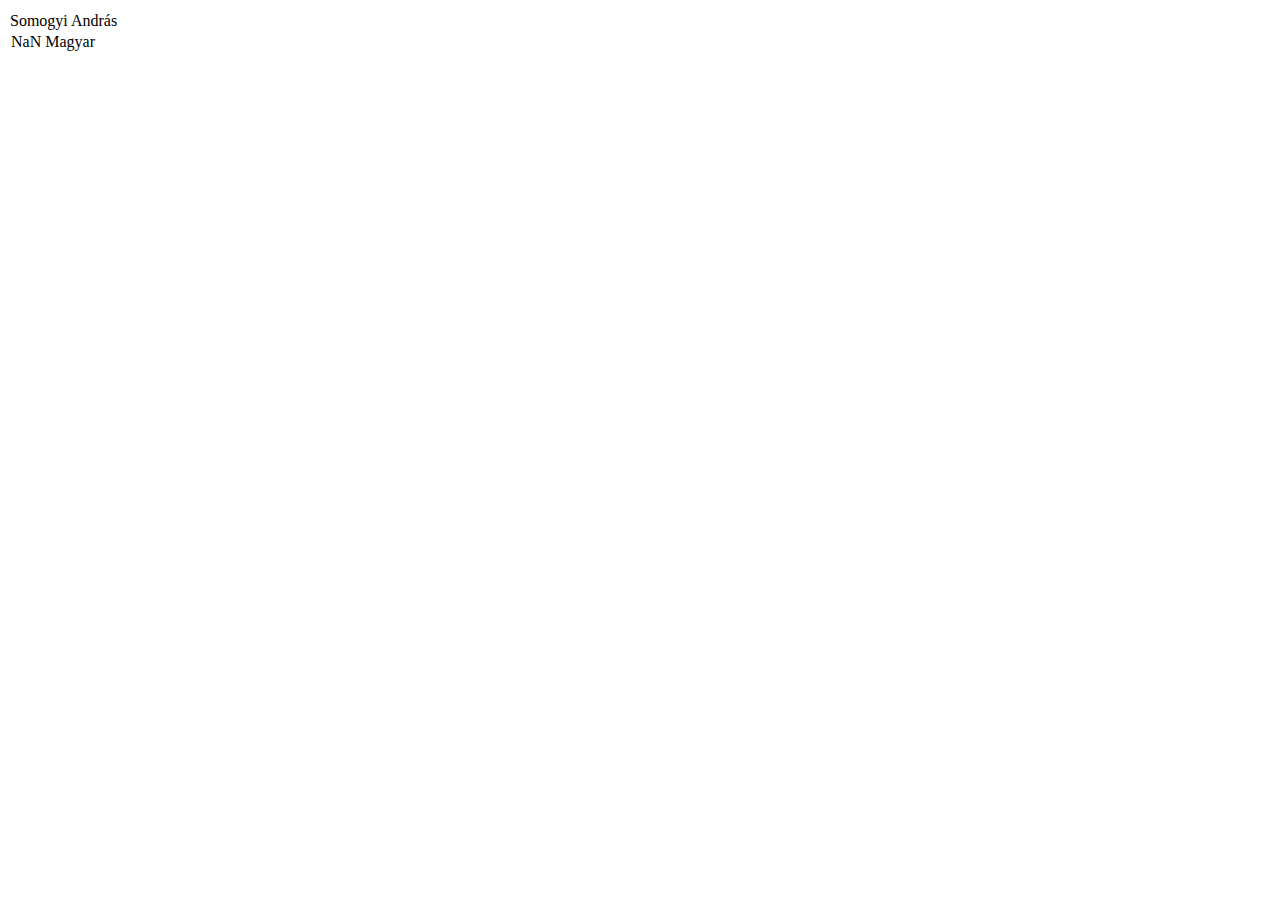
==== index.html @ f1dc9442 "first commit" ====
<!DOCTYPE html>
<html lang="hu">
<head>
    <meta charset="UTF-8">
    <meta http-equiv="X-UA-Compatible" content="IE=edge">
    <meta name="viewport" content="width=device-width, initial-scale=1.0">
    <script src="https://ajax.googleapis.com/ajax/libs/jquery/3.6.3/jquery.min.js"></script>

    <script src="jqscript.js"></script>

    <title>Somogyvári Márton</title>
</head>
<body>
    <article>
        <table>
            
        </table>
    </article>
</body>
</html>
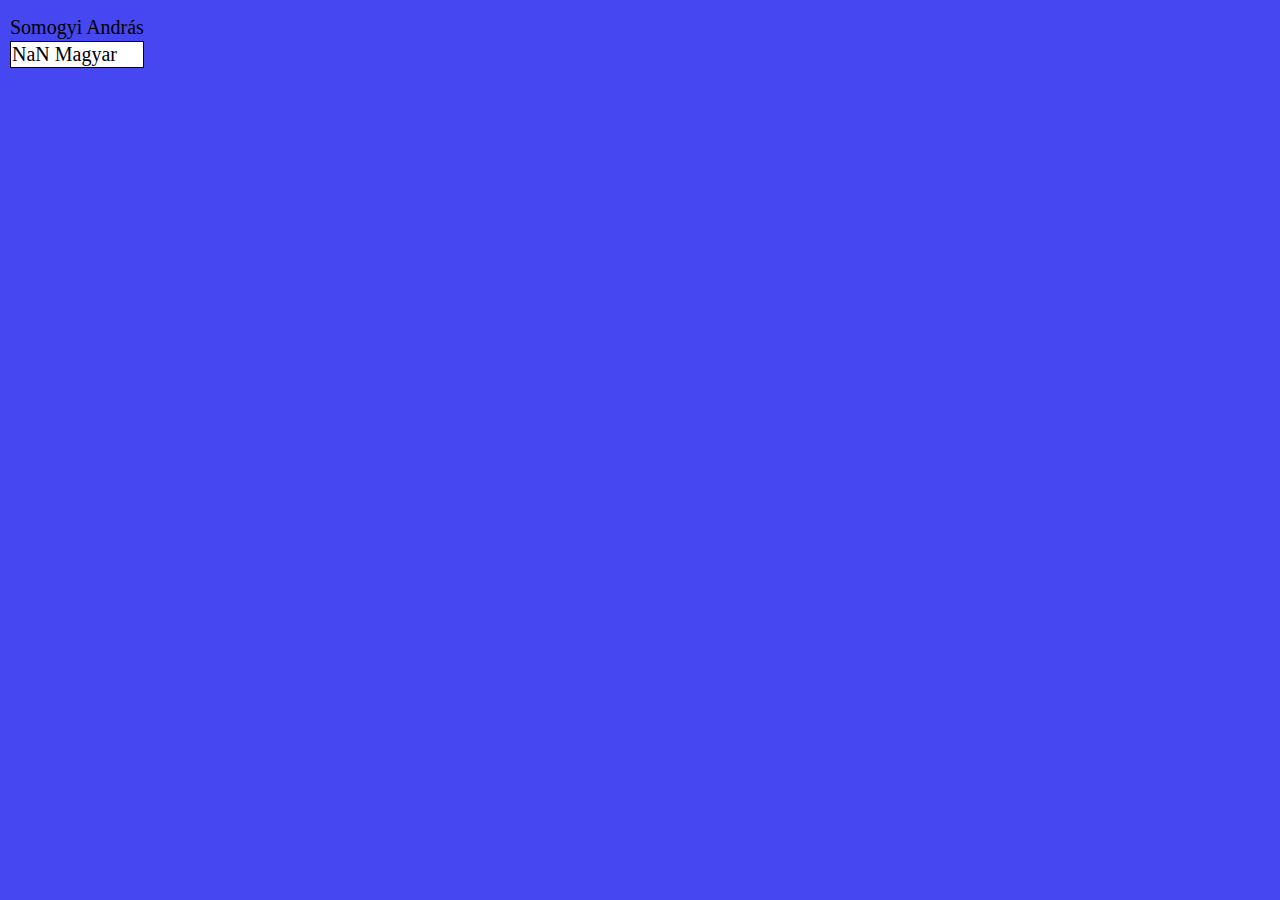
==== commit b5b79dfb: "HTML módosítása/ táblázat igazítása" ====
--- a/index.html
+++ b/index.html
@@ -1,20 +1,28 @@
 <!DOCTYPE html>
 <html lang="hu">
-<head>
-    <meta charset="UTF-8">
-    <meta http-equiv="X-UA-Compatible" content="IE=edge">
-    <meta name="viewport" content="width=device-width, initial-scale=1.0">
+  <head>
+    <meta charset="UTF-8" />
+    <meta http-equiv="X-UA-Compatible" content="IE=edge" />
+    <meta name="viewport" content="width=device-width, initial-scale=1.0" />
+    <title>Somogyvári Márton</title>
     <script src="https://ajax.googleapis.com/ajax/libs/jquery/3.6.3/jquery.min.js"></script>
-
     <script src="jqscript.js"></script>
-
-    <title>Somogyvári Márton</title>
-</head>
-<body>
+    <link rel="stylesheet" href="style.css">
+  </head>
+  <body>
     <article>
         <table>
-            
+            <thead>
+                <tr>
+
+                </tr>
+            </thead>
+            <tbody>
+                <tr>
+
+                </tr>
+            </tbody>
         </table>
     </article>
-</body>
-</html>+  </body>
+</html>
--- a/style.css
+++ b/style.css
@@ -0,0 +1,9 @@
+th,td{
+    border: 1px solid black;
+    background-color: white;
+}
+
+body{
+    background-color: rgba(62, 62, 240, 0.953);
+    font-size: 20px;
+}
